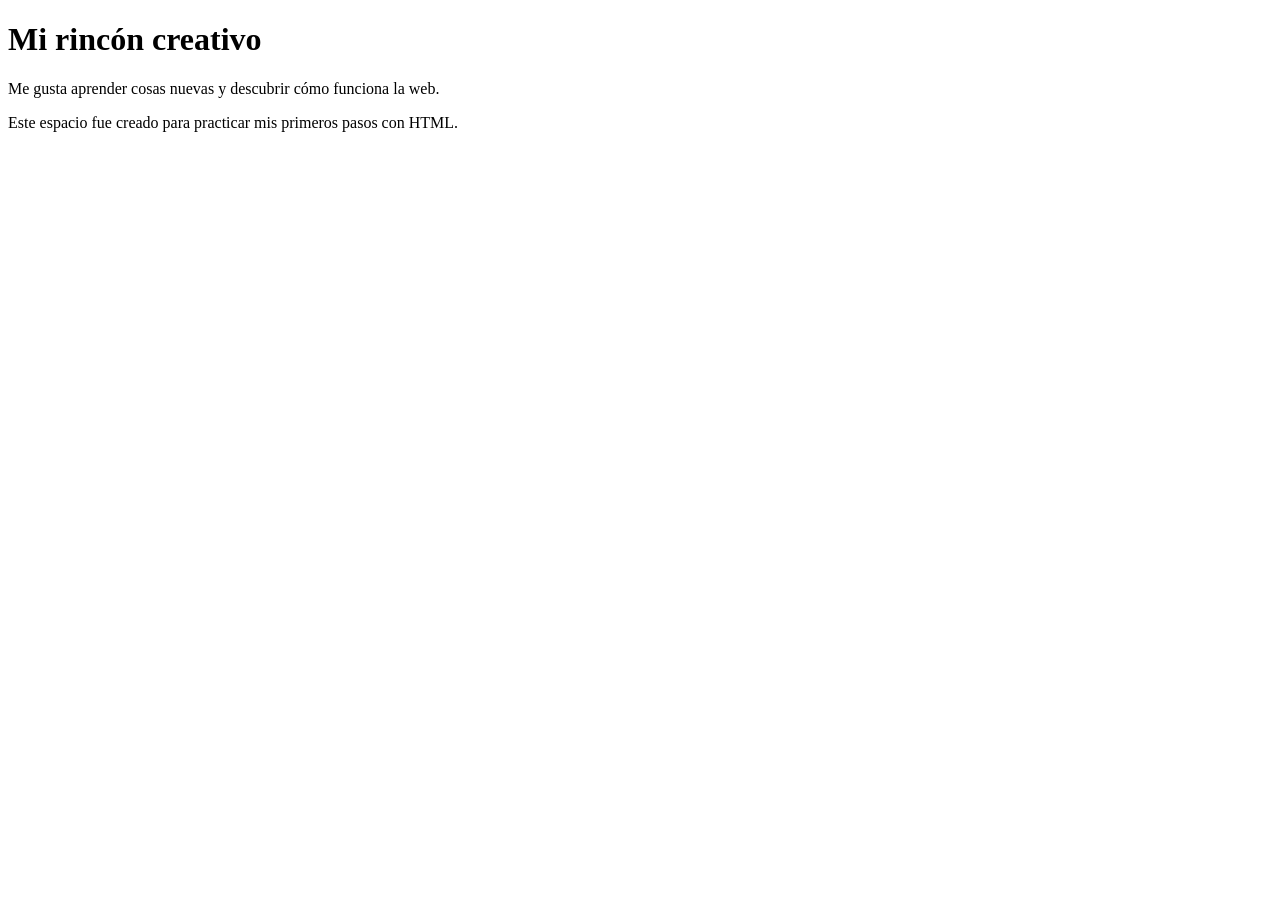
==== completed-examples/lesson-01/index.html @ 94086c05 "feat: add completed examples for all lessons" ====
﻿<!DOCTYPE html>
<html lang="es">
<head>
    <meta charset="UTF-8">
    <meta name="viewport" content="width=device-width, initial-scale=1.0">
    <title>Mi rincón creativo</title>
</head>
<body>

<h1>Mi rincón creativo</h1>

<p>
    Me gusta aprender cosas nuevas y descubrir cómo funciona la web.
</p>

<p>
    Este espacio fue creado para practicar mis primeros pasos con HTML.
</p>

</body>
</html>
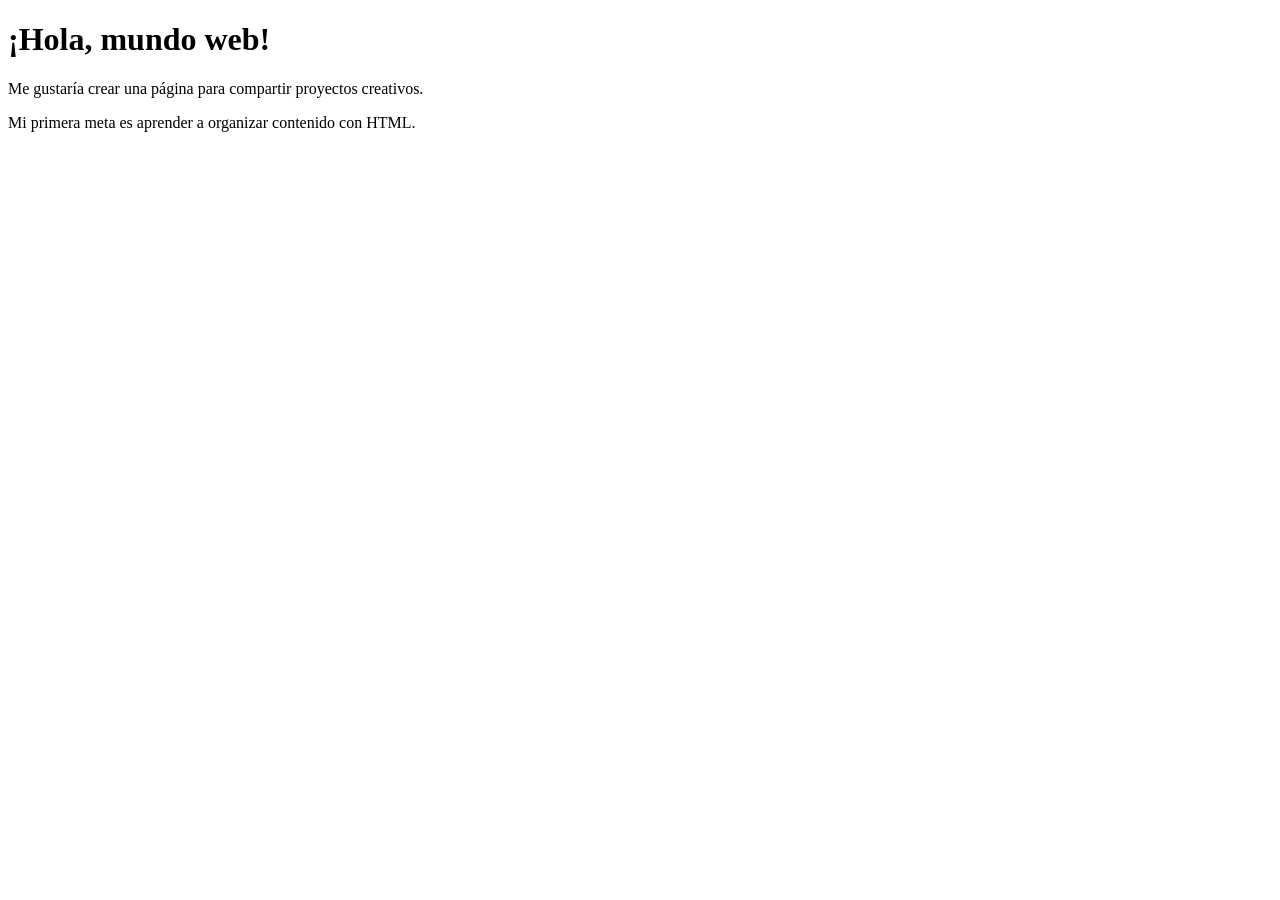
==== commit 11cdf5a5: "feat: add starter files and completed examples files" ====
--- a/completed-examples/lesson-01/index.html
+++ b/completed-examples/lesson-01/index.html
@@ -1,21 +1,15 @@
-﻿<!DOCTYPE html>
+<!doctype html>
 <html lang="es">
-<head>
-    <meta charset="UTF-8">
-    <meta name="viewport" content="width=device-width, initial-scale=1.0">
-    <title>Mi rincón creativo</title>
-</head>
-<body>
+  <head>
+    <meta charset="utf-8">
+    <meta name="viewport" content="width=device-width, initial-scale=1">
+    <title>Mi primera página</title>
+    <link rel="stylesheet" href="style.css">
+  </head>
+  <body>
+    <h1>¡Hola, mundo web!</h1>
+    <p>Me gustaría crear una página para compartir proyectos creativos.</p>
+    <p>Mi primera meta es aprender a organizar contenido con HTML.</p>
+  </body>
+</html>
 
-<h1>Mi rincón creativo</h1>
-
-<p>
-    Me gusta aprender cosas nuevas y descubrir cómo funciona la web.
-</p>
-
-<p>
-    Este espacio fue creado para practicar mis primeros pasos con HTML.
-</p>
-
-</body>
-</html>
--- a/completed-examples/lesson-01/style.css
+++ b/completed-examples/lesson-01/style.css
@@ -0,0 +1,2 @@
+/* En esta lección nos concentramos en HTML. */
+
